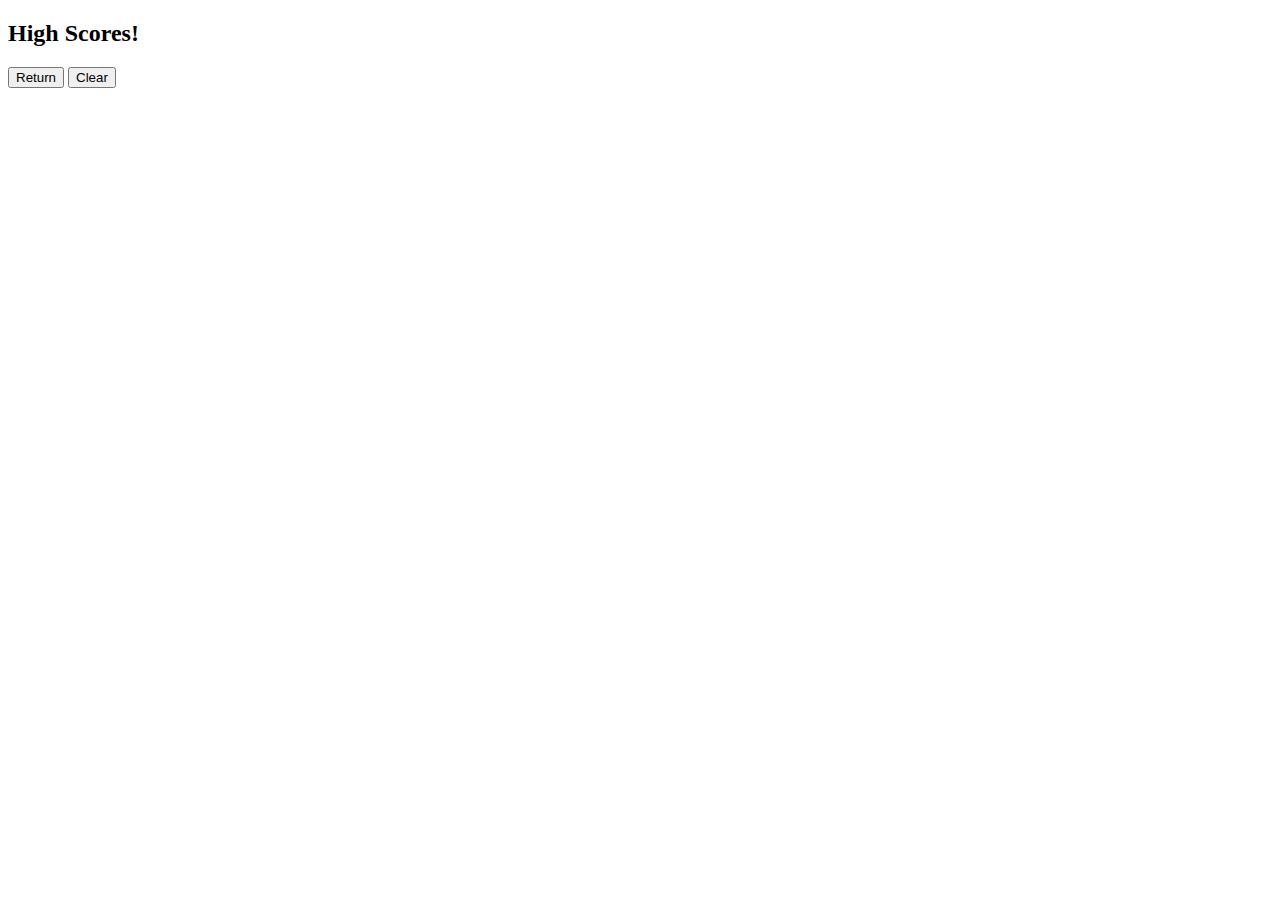
==== scores.html @ 8a0a2e0a "added stuff to scores.html" ====
<!DOCTYPE html>
<html lang="en">
    
<head>
    <meta charset="UTF-8">
    <meta name="viewport" content="width=device-width, initial-scale=1.0">
    <link rel="stylesheet" href="./assets/css/style.css">
    <title>High Scores!</title>
</head>

<body>

    <main id="quiz">
        <div id="timeRemaining"></div>
        <div id="questions">
            <h2>High Scores!</h2>
                <ul id="scoresUl"></ul>
                <button id="return">Return</button>
                <button id="wipe" value="reset">Clear</button>
        </div>
    </main>

    <script src="./assets/js/scores.js"></script>

</body>

</html>
---- assets/css/style.css ----
:root {
    --primary-color: #f2ece6;
    --secondary-color: #d1daec;
    --tertiary-color: #a4b6da;
    --quaternary-color: #7a86ce;
}
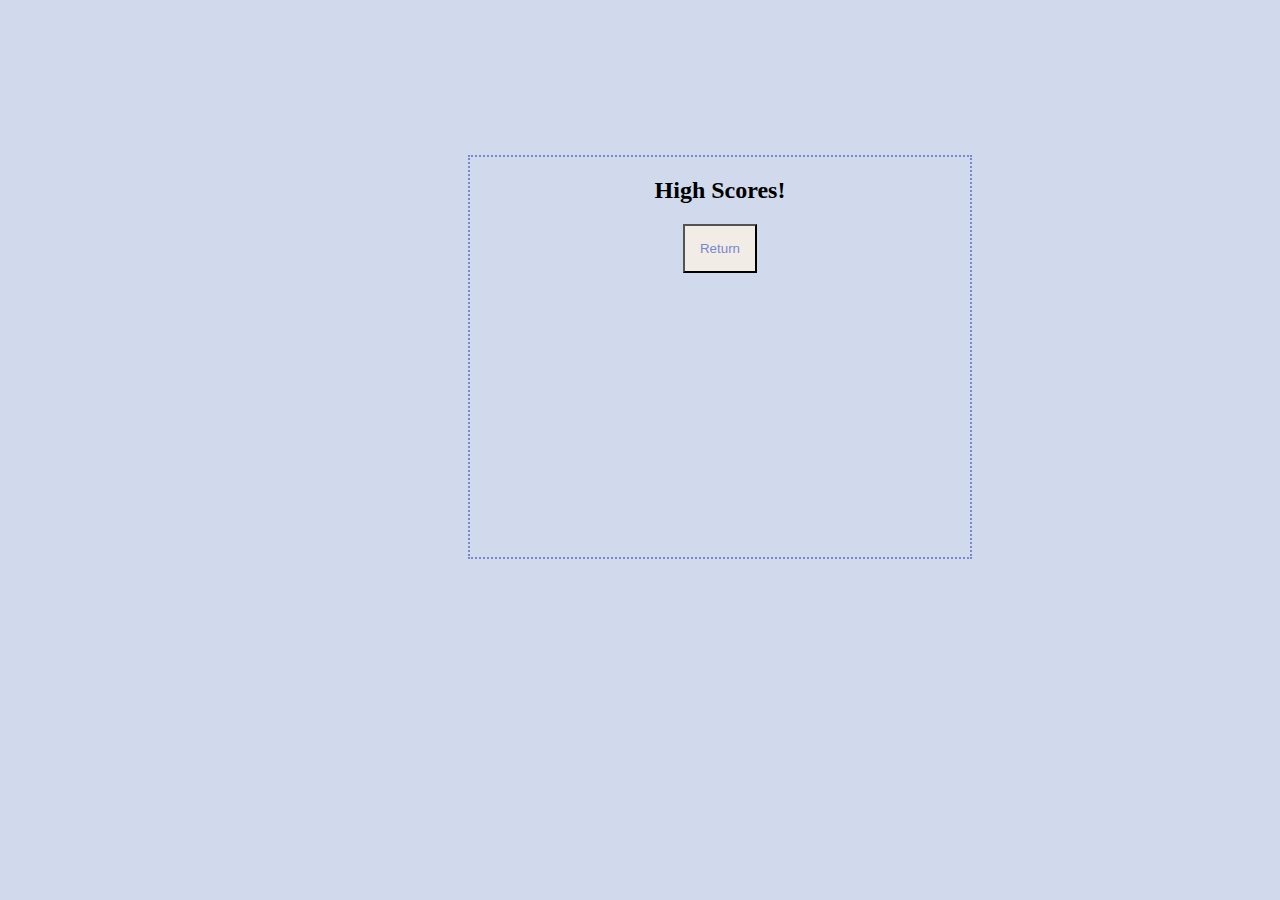
==== commit e3897dc3: "worked on high scores" ====
--- a/scores.html
+++ b/scores.html
@@ -14,9 +14,8 @@
         <div id="timeRemaining"></div>
         <div id="questions">
             <h2>High Scores!</h2>
-                <ul id="scoresUl"></ul>
-                <button id="return">Return</button>
-                <button id="wipe" value="reset">Clear</button>
+                <ol id="scoresOl"></ol>
+                <button onclick="document.location='index.html'" id="return">Return</button>
         </div>
     </main>
 
--- a/assets/css/style.css
+++ b/assets/css/style.css
@@ -4,3 +4,71 @@
     --tertiary-color: #a4b6da;
     --quaternary-color: #7a86ce;
 }
+
+body {
+    background-color: var(--secondary-color);
+}
+
+header {
+    display: flex;
+    flex-wrap: wrap;
+    color: var(--quaternary-color);
+    justify-content: space-between;
+    height: 40px;
+    padding: 10px 10px 0px 10px;
+}
+
+.btnHeader {
+    border-radius: 5px;
+    background-color: var(--primary-color);
+    color: var(--quaternary-color);
+}
+
+.btnHeader:hover {
+    background-color: var(--tertiary-color);
+}
+
+#timeRemaining {
+    color: var(--quaternary-color);
+    background-color: var(--primary-color);
+}
+
+#beginQuiz {
+    border-radius: 5px; 
+    background-color: var(--primary-color);
+    color: var(--quaternary-color);
+}
+
+#beginQuiz:hover {
+    background-color: var(--tertiary-color);
+}
+
+#quiz {
+    width: 500px;
+    height: 400px;
+    margin: 20px;
+    text-align: center;
+    position: absolute;
+    left: 35%;
+    top: 15%;
+    border: 2px dotted var(--quaternary-color);
+}
+
+#return {
+    background-color: var(--primary-color);
+    color: var(--quaternary-color);
+    padding: 15px;
+    position: relative;
+}
+
+.hide {
+    display: none;
+}
+
+.fail {
+    background-color: red;
+}
+
+.success {
+    background-color: green;
+}